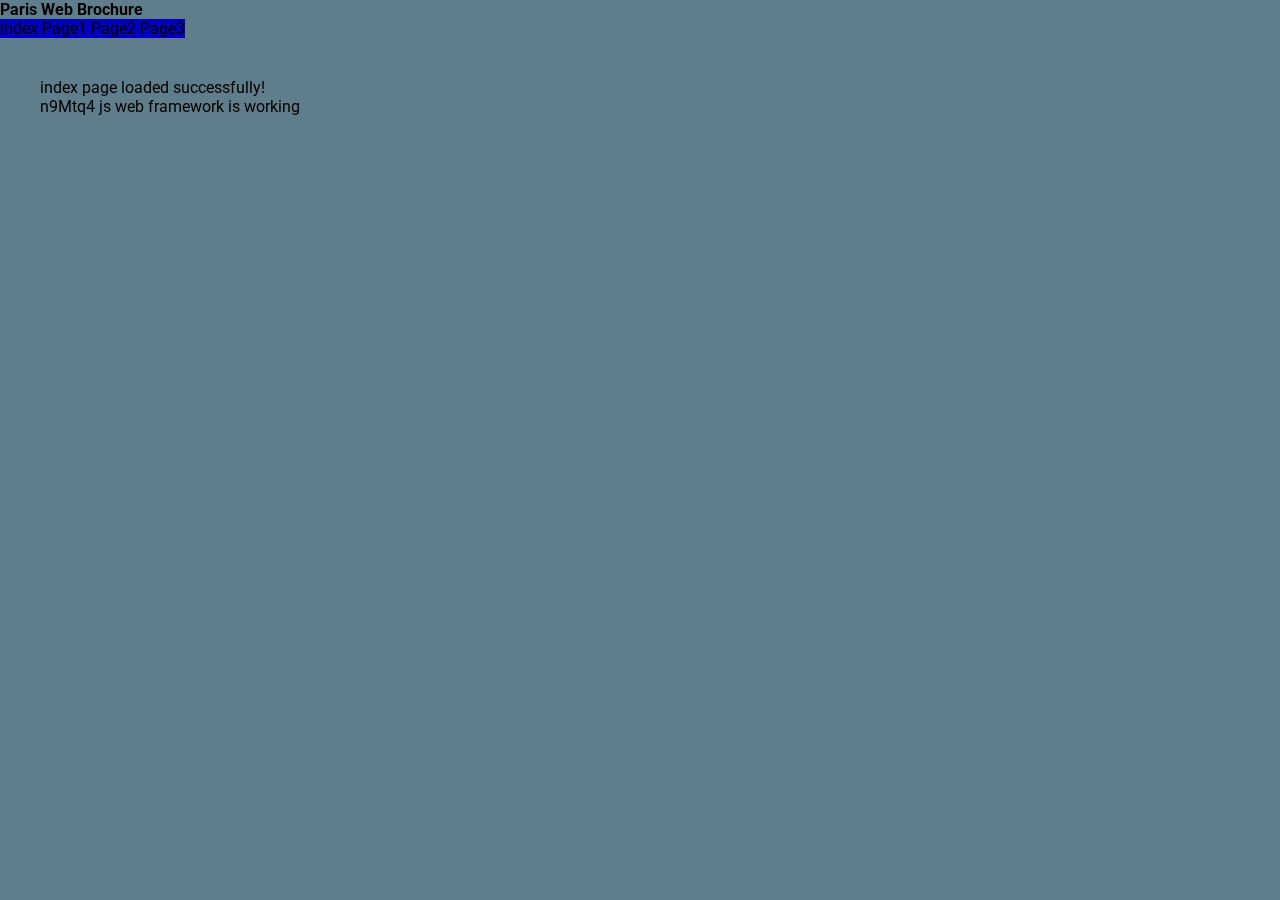
==== index.html @ fdd95ffe "initial commit" ====
<!DOCTYPE html>
<html>
<head lang="en">
    <meta charset="UTF-8">
    <title>Paris</title>
    <meta name="viewport" content="width=device-width, initial-scale=1"><!--mobile scaling-->
    <link rel="stylesheet" type="text/css" href="css/all.css">
    <script src="https://ajax.googleapis.com/ajax/libs/jquery/2.1.4/jquery.min.js"></script>
    <script src="js/jquery.query-object.js"></script>
    <script src="webcomponentsjs/webcomponents.min.js"></script>
    <script src="js/search.js"></script>
    <script src="js/material.js"></script>
    <script src="js/navigator.js"></script>
</head>
<body class="givematerialcolour" data-colour="18"><!--TODO: change colour-->

<script>
    requires("iron-icons", "paper-toolbar", "paper-header-panel", "paper-icon-button", "paper-tabs", "paper-tab");
</script>

<paper-header-panel id="header" class="flex hstretch">
    
    <paper-toolbar id="toolbar" class="medium-tall">
        <div title><a id="home" href="javascript:goto('index');">
            <b>Paris Web Brochure</b>
        </a></div>
        <input id="field" placeholder="Search" name="field" type="text" />
        <paper-icon-button id="clearbutton" icon="clear"></paper-icon-button>
        <paper-icon-button id="searchbutton" icon="search"></paper-icon-button>
        <paper-tabs class="bottom fit" selected="0"><!--TODO: try to remove bottom padding?-->
            <paper-tab class="navbartab" data-goto="index">Index</paper-tab>
            <paper-tab class="navbartab" data-goto="404">Page1</paper-tab>
            <paper-tab class="navbartab" data-goto="index">Page2</paper-tab>
            <paper-tab class="navbartab" data-goto="index">Page3</paper-tab>
        </paper-tabs>
    </paper-toolbar>
    
    <div class="hide" id="searchResultSpace"><!--loads through search.js--></div>
    <div class="contents"><!--loads through navigator.js--></div>
</paper-header-panel>

<!--banners/notifications-->
<noscript class="banner hstretch" id="nojs">
    For full functionality of this site it is necessary to enable JavaScript.
    Here are the <a href="http://www.enable-javascript.com/" target="_blank">
    instructions how to enable JavaScript in your web browser</a>.
</noscript>

</body>
</html>
---- css/all.css ----
@import url("global.css");
@import url("search.css");
@import url(http://fonts.googleapis.com/css?family=Roboto);
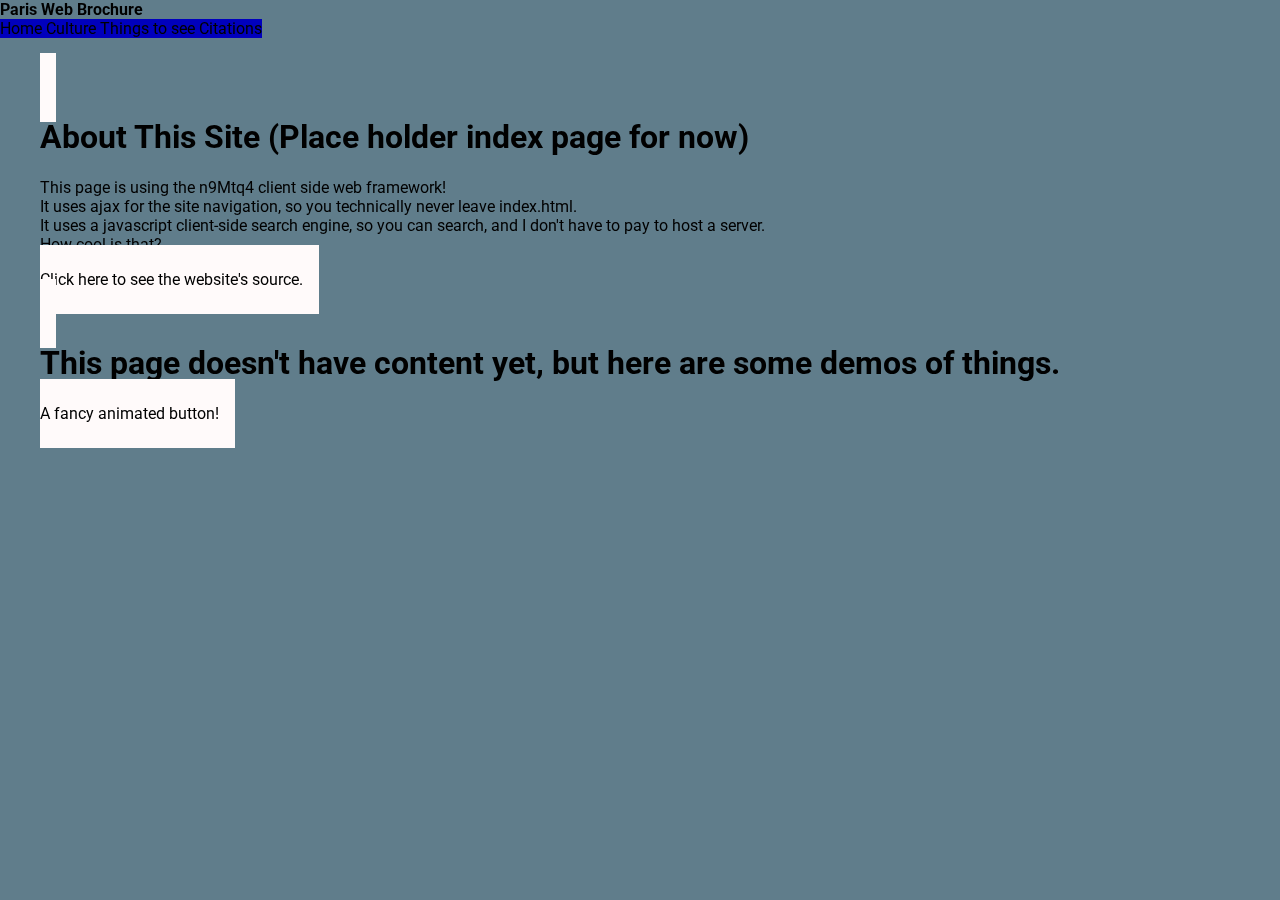
==== commit fe1255dd: "back button bug fix & tmp pages" ====
--- a/index.html
+++ b/index.html
@@ -15,7 +15,7 @@
 <body class="givematerialcolour" data-colour="18"><!--TODO: change colour-->
 
 <script>
-    requires("iron-icons", "paper-toolbar", "paper-header-panel", "paper-icon-button", "paper-tabs", "paper-tab");
+    requires("iron-icons", "paper-toolbar", "paper-header-panel", "paper-icon-button", "paper-tabs");
 </script>
 
 <paper-header-panel id="header" class="flex hstretch">
@@ -28,16 +28,23 @@
         <paper-icon-button id="clearbutton" icon="clear"></paper-icon-button>
         <paper-icon-button id="searchbutton" icon="search"></paper-icon-button>
         <paper-tabs class="bottom fit" selected="0"><!--TODO: try to remove bottom padding?-->
-            <paper-tab class="navbartab" data-goto="index">Index</paper-tab>
-            <paper-tab class="navbartab" data-goto="404">Page1</paper-tab>
-            <paper-tab class="navbartab" data-goto="index">Page2</paper-tab>
-            <paper-tab class="navbartab" data-goto="index">Page3</paper-tab>
+            <paper-tab class="navbartab" data-goto="index">Home</paper-tab>
+            <paper-tab class="navbartab" data-goto="culture">Culture</paper-tab>
+            <paper-tab class="navbartab" data-goto="tosee">Things to see</paper-tab>
+            <paper-tab class="navbartab" data-goto="citations">Citations</paper-tab>
         </paper-tabs>
     </paper-toolbar>
     
     <div class="hide" id="searchResultSpace"><!--loads through search.js--></div>
     <div class="contents"><!--loads through navigator.js--></div>
 </paper-header-panel>
+
+<script>
+    //TODO: shouldn't be js in body!
+    try {
+        Polymer.dom(document).querySelector("paper-tabs").select(0);
+    }catch (e) {} // ignore
+</script>
 
 <!--banners/notifications-->
 <noscript class="banner hstretch" id="nojs">
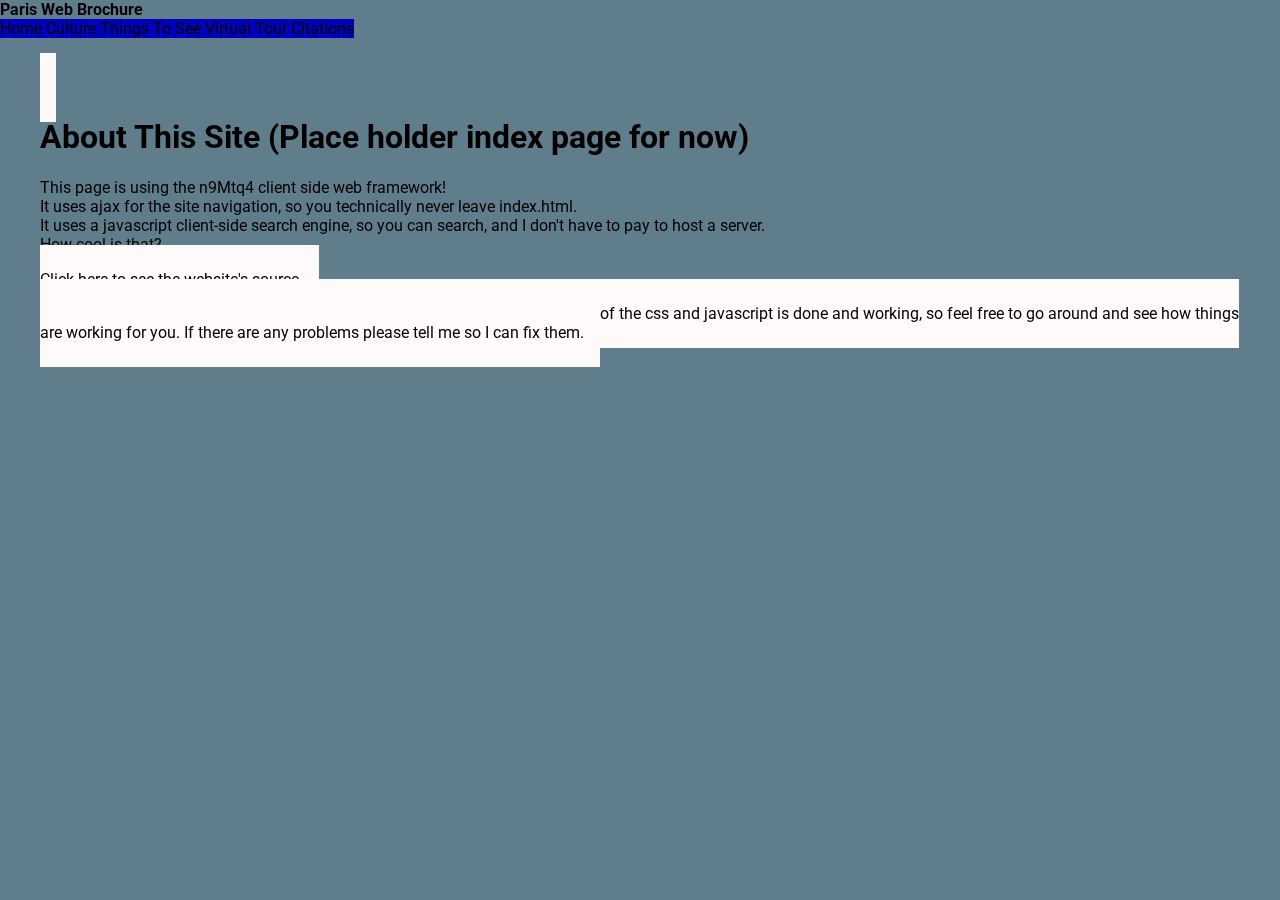
==== commit d3f32cf5: "to see has some content and images, add virtual tour page" ====
--- a/index.html
+++ b/index.html
@@ -30,7 +30,8 @@
         <paper-tabs class="bottom fit" selected="0"><!--TODO: try to remove bottom padding?-->
             <paper-tab class="navbartab" data-goto="index">Home</paper-tab>
             <paper-tab class="navbartab" data-goto="culture">Culture</paper-tab>
-            <paper-tab class="navbartab" data-goto="tosee">Things to see</paper-tab>
+            <paper-tab class="navbartab" data-goto="tosee">Things To See</paper-tab>
+            <paper-tab class="navbartab" data-goto="tour">Virtual Tour</paper-tab>
             <paper-tab class="navbartab" data-goto="citations">Citations</paper-tab>
         </paper-tabs>
     </paper-toolbar>
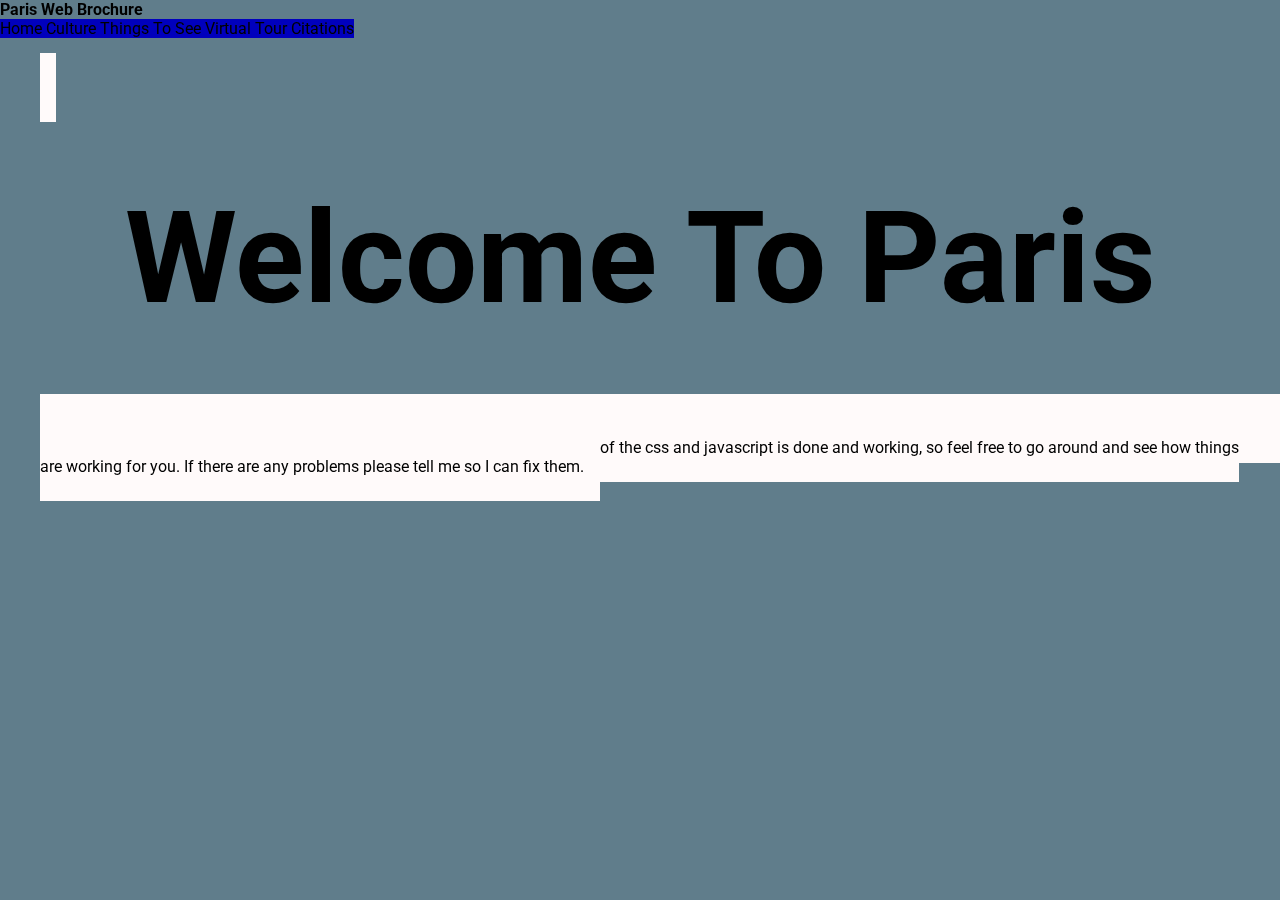
==== commit 893e761f: "lots of images" ====
--- a/index.html
+++ b/index.html
@@ -1,4 +1,5 @@
 <!DOCTYPE html>
+<!--suppress HtmlUnknownAttribute -->
 <html>
 <head lang="en">
     <meta charset="UTF-8">
@@ -27,6 +28,7 @@
         <input id="field" placeholder="Search" name="field" type="text" />
         <paper-icon-button id="clearbutton" icon="clear"></paper-icon-button>
         <paper-icon-button id="searchbutton" icon="search"></paper-icon-button>
+        <paper-icon-button id="sourcebutton" icon="polymer" onclick="window.location = '//github.com/n9Mtq4/Web-Design-Final-Project'"></paper-icon-button>
         <paper-tabs class="bottom fit" selected="0"><!--TODO: try to remove bottom padding?-->
             <paper-tab class="navbartab" data-goto="index">Home</paper-tab>
             <paper-tab class="navbartab" data-goto="culture">Culture</paper-tab>
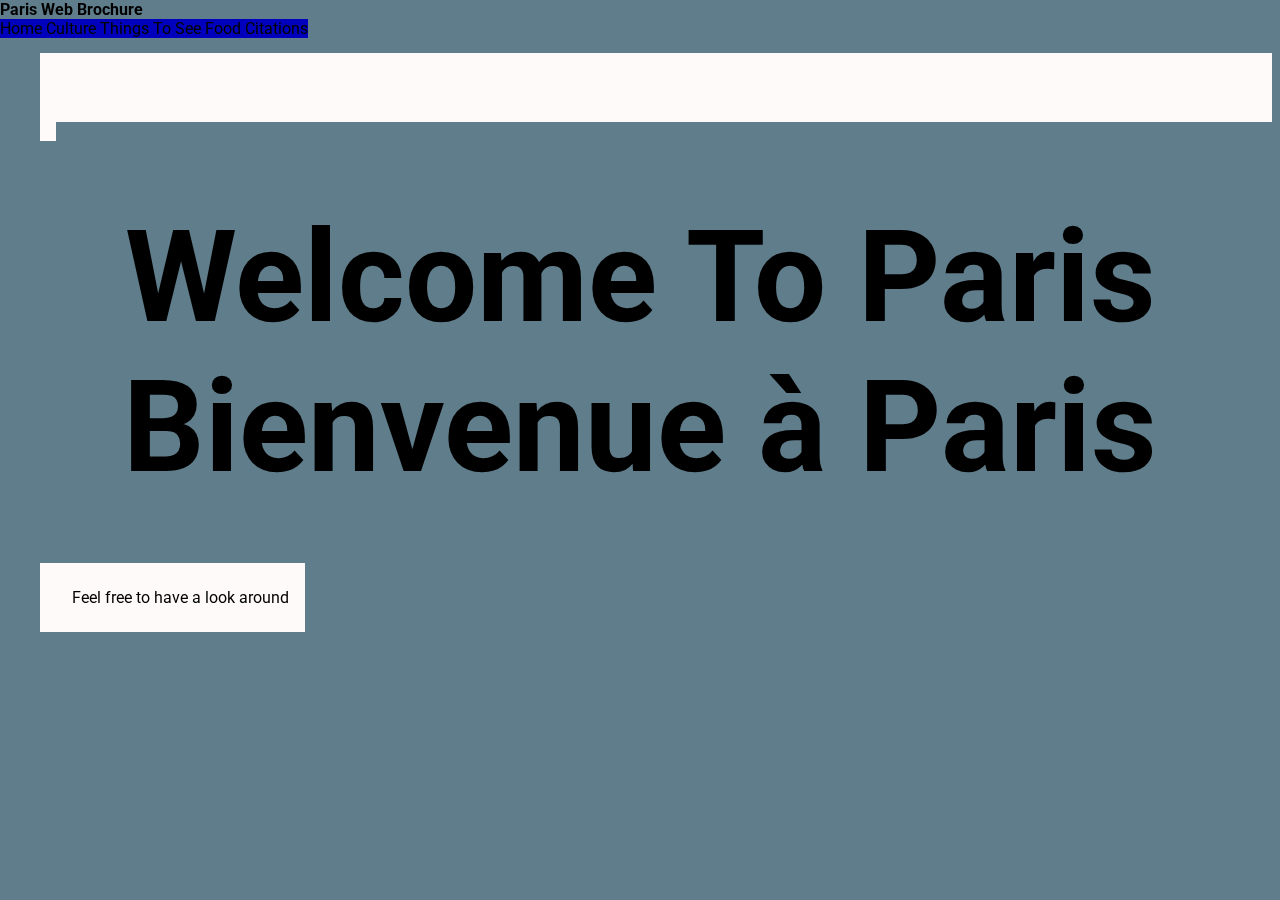
==== commit 6f25bef2: "things to see and food" ====
--- a/index.html
+++ b/index.html
@@ -33,7 +33,8 @@
             <paper-tab class="navbartab" data-goto="index">Home</paper-tab>
             <paper-tab class="navbartab" data-goto="culture">Culture</paper-tab>
             <paper-tab class="navbartab" data-goto="tosee">Things To See</paper-tab>
-            <paper-tab class="navbartab" data-goto="tour">Virtual Tour</paper-tab>
+            <!--<paper-tab class="navbartab" data-goto="tour">Virtual Tour</paper-tab>-->
+            <paper-tab class="navbartab" data-goto="food">Food</paper-tab>
             <paper-tab class="navbartab" data-goto="citations">Citations</paper-tab>
         </paper-tabs>
     </paper-toolbar>
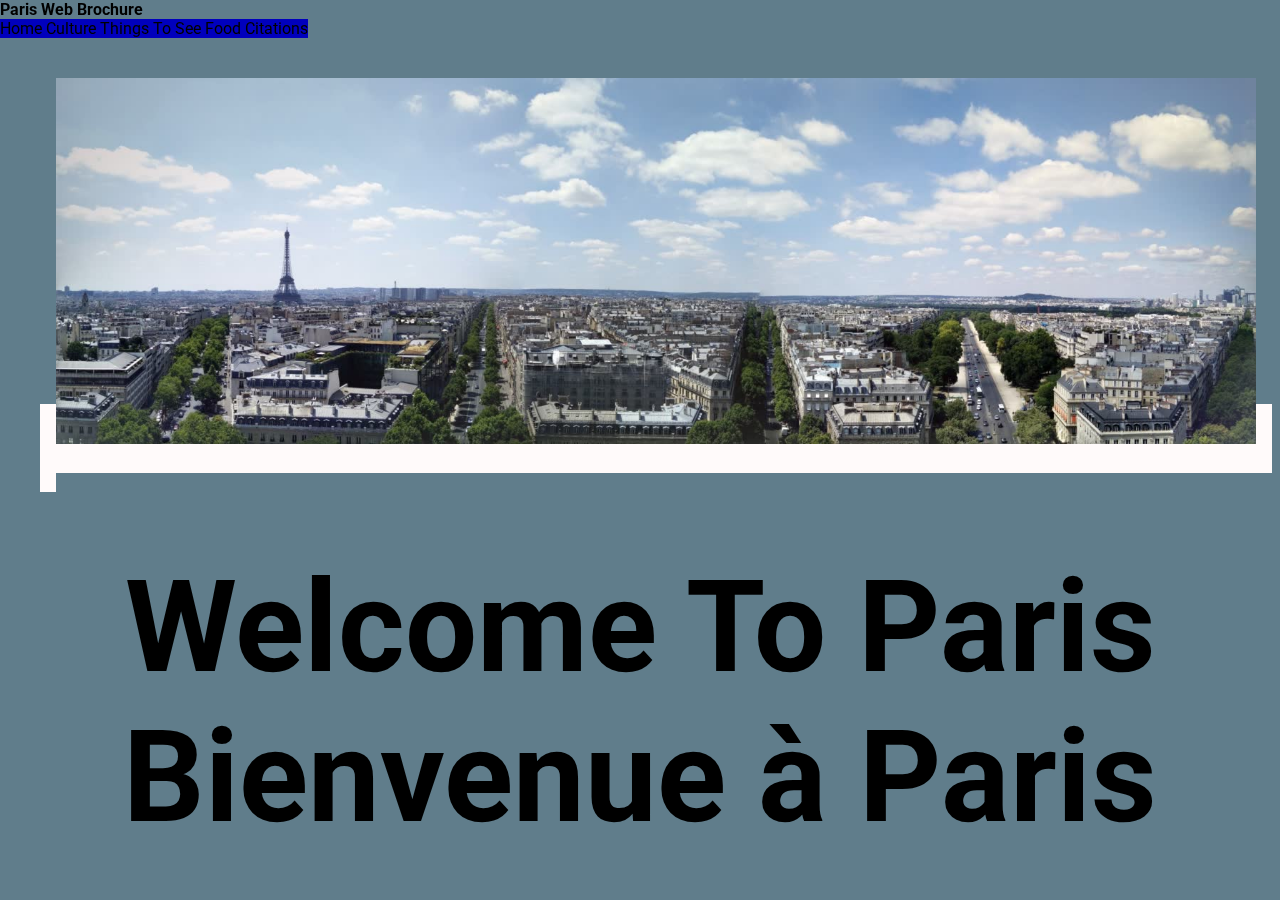
==== commit dda33abb: "moo" ====
--- a/index.html
+++ b/index.html
@@ -1,3 +1,44 @@
+<!--
+
+It looks like you just viewed the source of this page.
+Too bad that there is no source for the content of the page here.
+Although the url is http://n9mtq4.com/Web-Design-Final-Project/index.html?page=pagename
+The content is located in the html directory, in a file named
+the page name with a c.
+
+The page with the content would be located at
+http://n9mtq4.com/Web-Design-Final-Project/html/pagenamec.html
+
+You can see the directory listing of the html files here:
+https://github.com/n9Mtq4/Web-Design-Final-Project/tree/gh-pages/html
+and all the source here:
+https://github.com/n9Mtq4/Web-Design-Final-Project
+
+Since you didn't find what you where looking for here, please
+enjoy this marvellous cow.
+
+
+                                       /;    ;\
+                                   __  \\____//
+                                  /{_\_/   `'\____
+                                  \___  (o)  (o  }
+       _____________________________/         :--'   
+   ,-,'`@@@@@@@@        @@@@@@         \_     `__\
+  ;:(  @@@@@@@@@         @@@              \___(o'o)
+  :: )  @@@@           @@@@@@        ,'@@(  `===='    Moo!
+  :: : @@@@@:           @@@@         `@@@:
+  :: \  @@@@@:        @@@@@@@)    (  '@@@'
+  ;; /\      /`,    @@@@@@@@@\    :@@@@@)
+  ::/  )    {_----------------:  :~`,~~;
+ ;;'`; :   )                   :  / `; ;
+;;;; : :   ;                   :  ;  ; :
+`'`' / :  :                    :  :  : :
+    )_ \__;      ";"           :_ ;  \_\        `,','
+    :__\  \    * `,'*          \  \  :  \   *   8`;'*  *
+ ` ` `  `^' ` ` \ :/ ` ` ` ` `  `^'  `-^-' ` \v/ `:  \/
+
+-->
+
 <!DOCTYPE html>
 <!--suppress HtmlUnknownAttribute -->
 <html>
